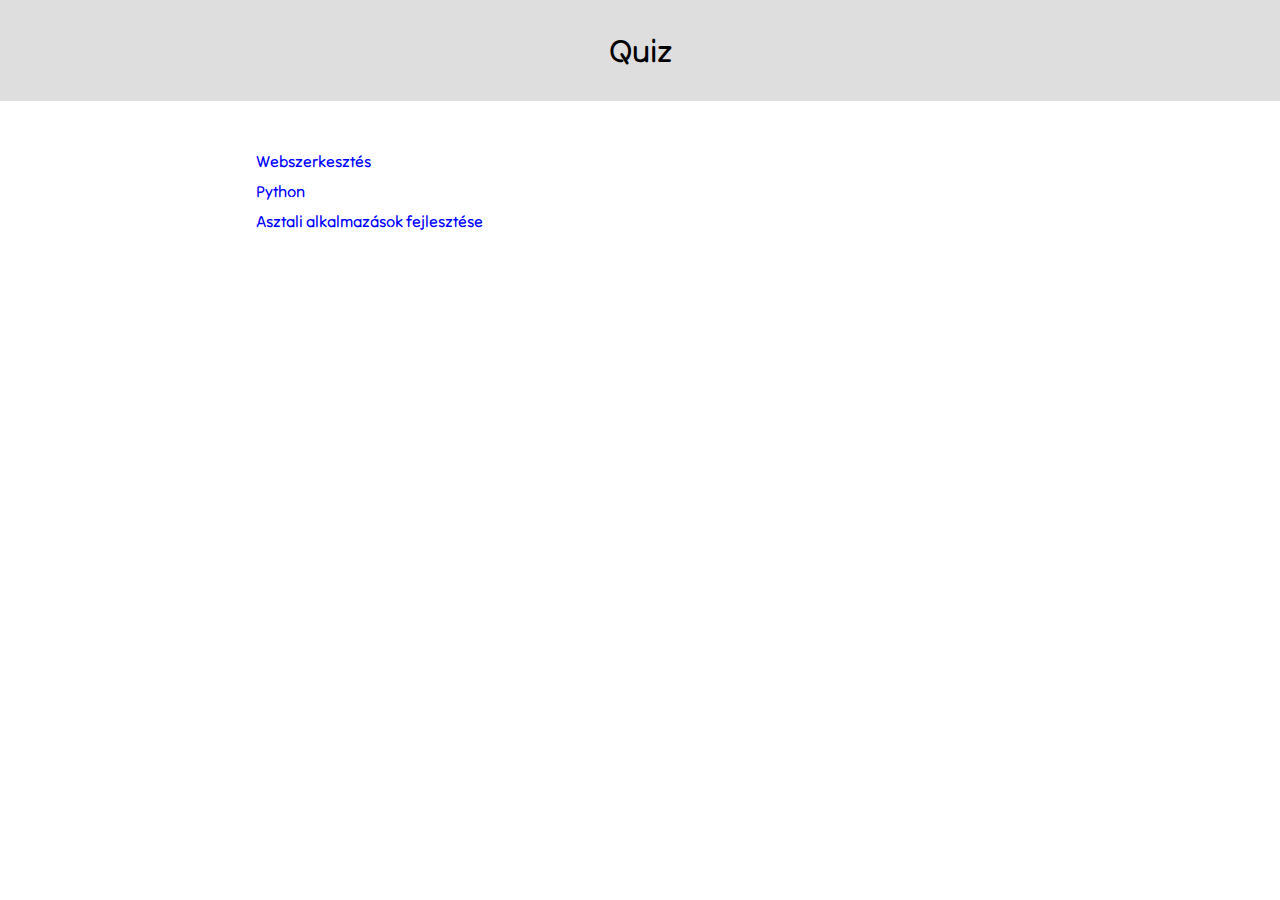
==== index.html @ 2a476370 "első commit" ====
<!DOCTYPE html>
<html lang="hu">
    <head>
        <meta charset="UTF-8" />
        <meta name="viewport" content="width=device-width, initial-scale=1.0" />
        <link rel="stylesheet" href="./stilus.css" />
        <title>Quiz</title>
    </head>
    <body>
        <div id="cimsor">
            <div id="logo"><a href="./index.html">Quiz</a></div>
        </div>
        <div id="lista">
            <li><a href="./web/web.html">Webszerkesztés</a></li>
            <li><a href="./python/python.html">Python</a></li>
            <li>
                <a href="./csharp/csharp.html"
                    >Asztali alkalmazások fejlesztése</a
                >
            </li>
        </div>
    </body>
</html>
---- stilus.css ----
@import url('https://fonts.googleapis.com/css2?family=Mynerve&family=Tilt+Neon&display=swap');

* {
    box-sizing: border-box;
    margin: 0px;
    padding: 0px;
    user-select: none;
}

body {
    font-family: 'Tilt Neon', cursive;
}

#logo a {
    color: black;
}

#lista {
    margin: auto;
    padding-top: 50px;
    list-style-type: none;
    width: 60vw;
}

#lista li {
    padding-bottom: 10px;
}

#cimsor {
    background-color: #dedede;
    font-size: xx-large;
    padding: 30px;
    text-align: center;
}

#slider {
    display: flex;
    justify-content: space-evenly;
    padding-top: 20px;
}

button {
    background-color: blue;
    border: none;
    border-radius: 5px;
    color: whitesmoke;
    font-family: 'Tilt Neon', cursive;
    height: 50px;
    padding: 5px;
}

#tarto {
    display: flex;
    align-items: center;
    padding: 20px;
}

label {
    margin-left: 5px;
}

#kerdesek h1 {
    padding: 20px;
}

#kerdesek ol {
    padding: 20px;
}

#kerdesek ol li {
    padding: 5px;
}

#kerdesek img {
    width: 20vw;
}

a {
    color: blue;
    text-decoration: none;
}

#helyes {
    color: green;
    padding: 20px 0px;
}

#helytelen {
    color: red;
    padding: 20px 0px;
}

.magyarazo h3 {
    padding: 20px 0px;
}
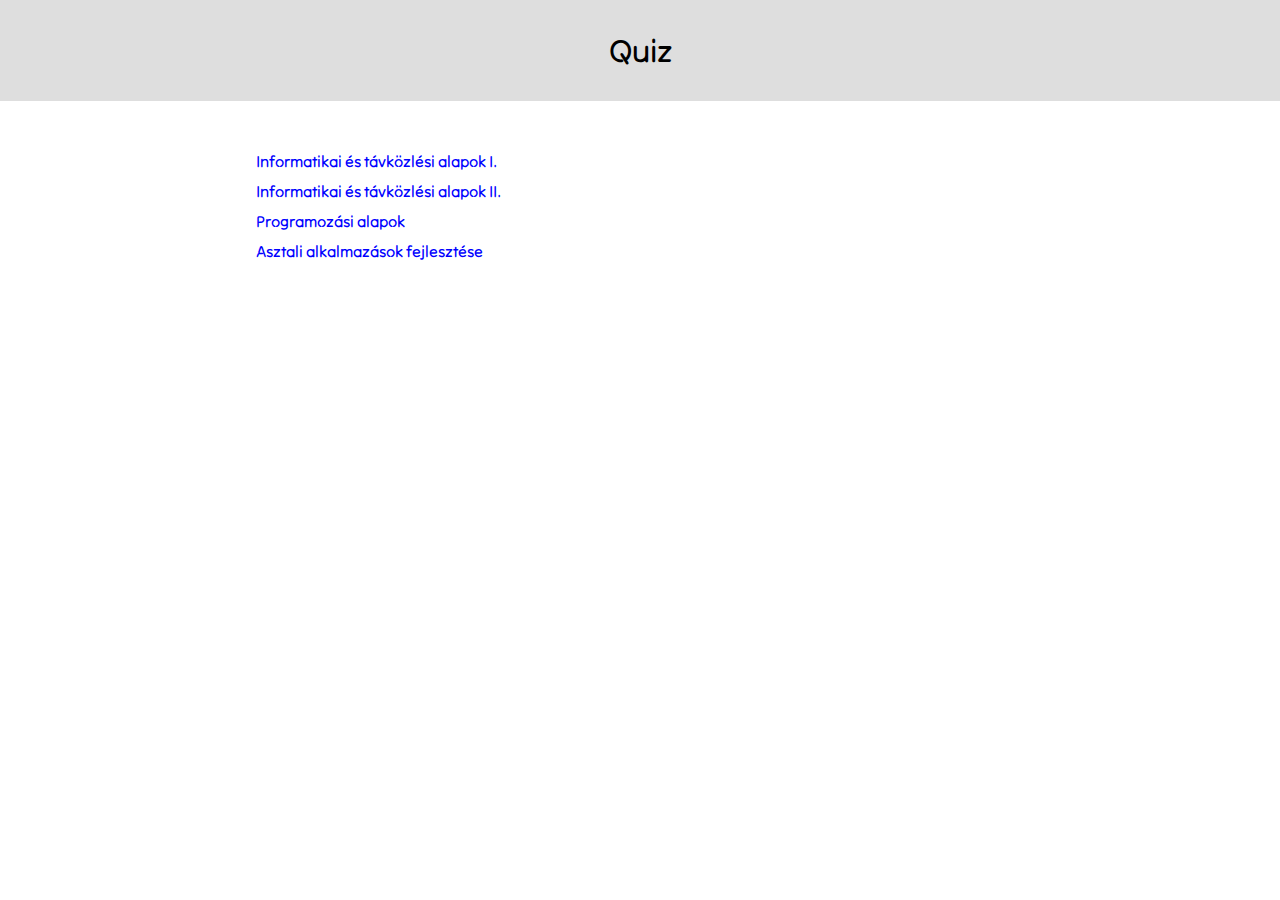
==== commit 840319d8: "Második commit" ====
--- a/index.html
+++ b/index.html
@@ -11,10 +11,19 @@
             <div id="logo"><a href="./index.html">Quiz</a></div>
         </div>
         <div id="lista">
-            <li><a href="./web/web.html">Webszerkesztés</a></li>
-            <li><a href="./python/python.html">Python</a></li>
             <li>
-                <a href="./csharp/csharp.html"
+                <a href="./info1/info1.html"
+                    >Informatikai és távközlési alapok I.</a
+                >
+            </li>
+            <li>
+                <a href="./info2/info2.html"
+                    >Informatikai és távközlési alapok II.</a
+                >
+            </li>
+            <li><a href="./progalap/progalap.html">Programozási alapok</a></li>
+            <li>
+                <a href="./asztali/asztali.html"
                     >Asztali alkalmazások fejlesztése</a
                 >
             </li>
